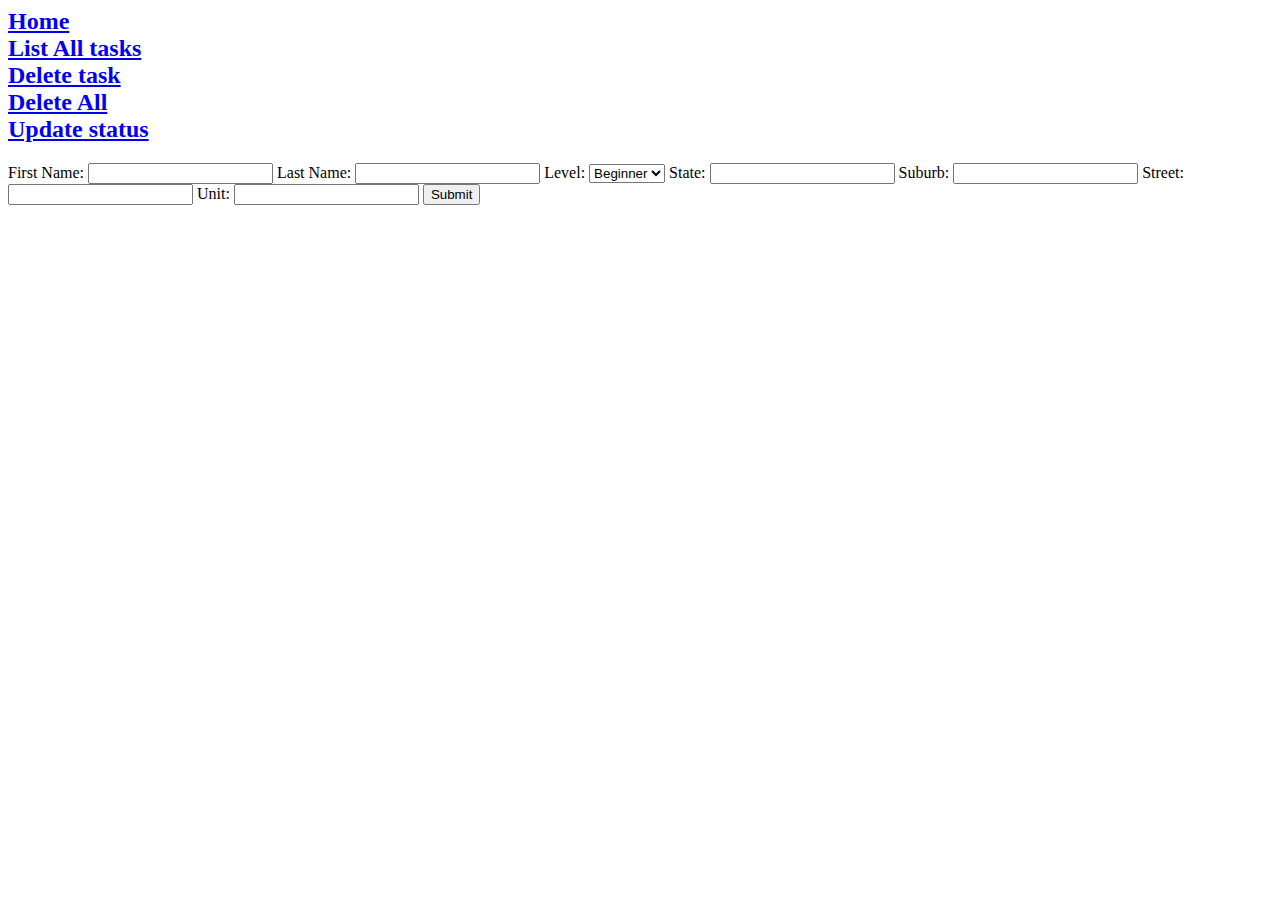
==== html/addNewDeveloper.html @ 7205d24a "Week 7 update: adding mongoose and Developer model" ====
<body>
    <h2>
        <a href="/">Home</a> <br />
        <a href="/listTasks">List All tasks</a><br />
        
        <a href="/deletetask">Delete task</a><br />
        <a href="/deleteall">Delete All</a><br />
        <a href="/updatestatus">Update status</a><br />
      </h2>
  <form method="POST" action="/addNewDeveloper">
    <label for="firstname">First Name:</label>
    <input type="text" name="firstname" />
    <label for="lastname">Last Name:</label>
    <input type="text" name="lastname" />
    <label for="level">Level:</label>
    <select name="level">
        <option value="Beginner">Beginner</option>
        <option value="Expert">Expert</option>
        
      </select>
    <label for="state">State:</label>
    <input type="text" name="state" />

    <label for="suburb">Suburb:</label>
    <input type="suburb" name="suburb" />

    <label for="street">Street:</label>
    <input type="text" name="street" />

    <label for="unit">Unit:</label>
    <input type="text" name="unit" />
    <button type="submit">Submit</button>
  </form>
</body>
</html>
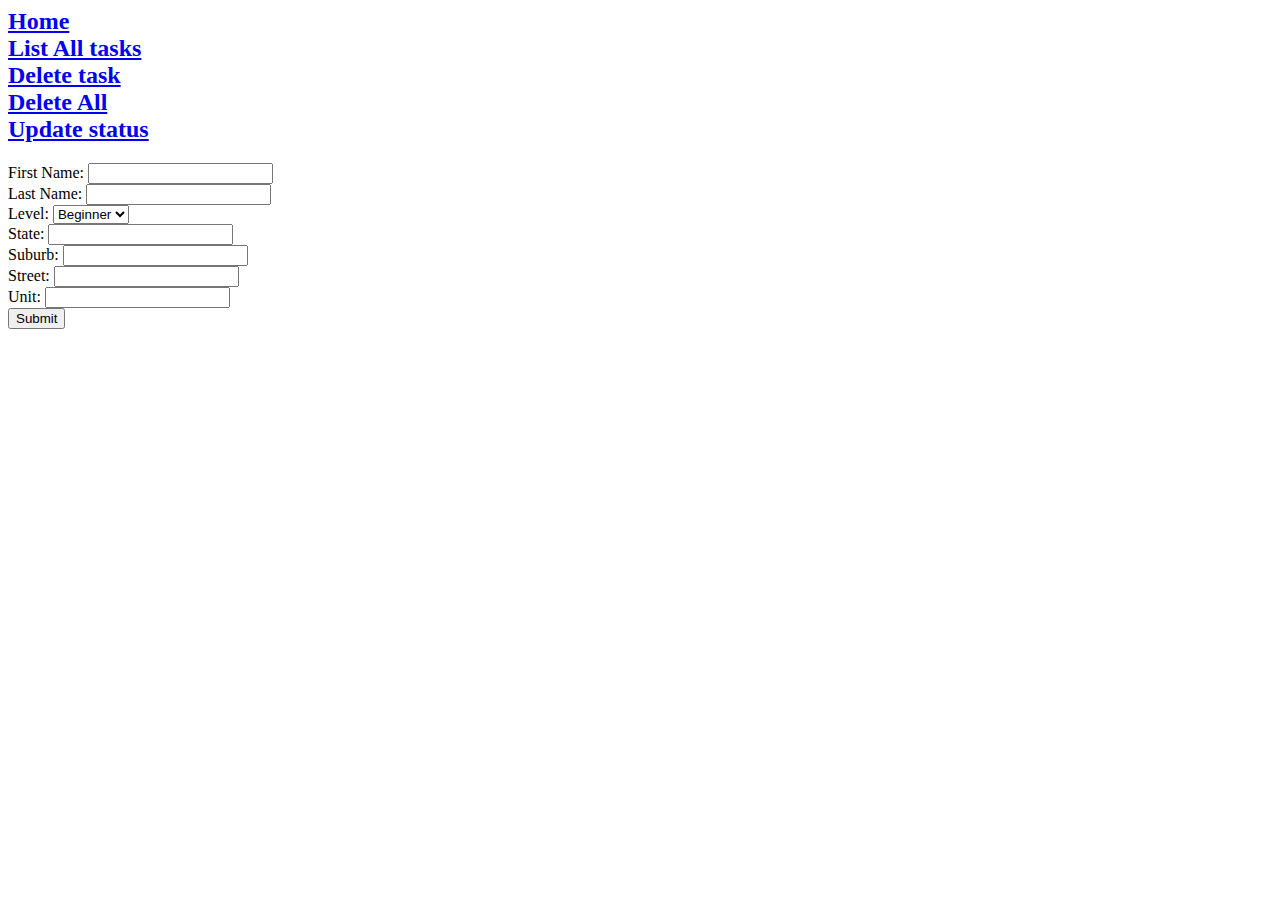
==== commit 9dc7d0f4: "Extra task" ====
--- a/html/addNewDeveloper.html
+++ b/html/addNewDeveloper.html
@@ -9,26 +9,26 @@
       </h2>
   <form method="POST" action="/addNewDeveloper">
     <label for="firstname">First Name:</label>
-    <input type="text" name="firstname" />
+    <input type="text" name="firstname" /></br>
     <label for="lastname">Last Name:</label>
-    <input type="text" name="lastname" />
+    <input type="text" name="lastname" /></br>
     <label for="level">Level:</label>
-    <select name="level">
+    <select name="level"></br>
         <option value="Beginner">Beginner</option>
         <option value="Expert">Expert</option>
         
-      </select>
+      </select></br>
     <label for="state">State:</label>
-    <input type="text" name="state" />
+    <input type="text" name="state" /></br>
 
     <label for="suburb">Suburb:</label>
-    <input type="suburb" name="suburb" />
+    <input type="suburb" name="suburb" /></br>
 
     <label for="street">Street:</label>
-    <input type="text" name="street" />
+    <input type="text" name="street" /></br>
 
     <label for="unit">Unit:</label>
-    <input type="text" name="unit" />
+    <input type="text" name="unit" /></br>
     <button type="submit">Submit</button>
   </form>
 </body>
